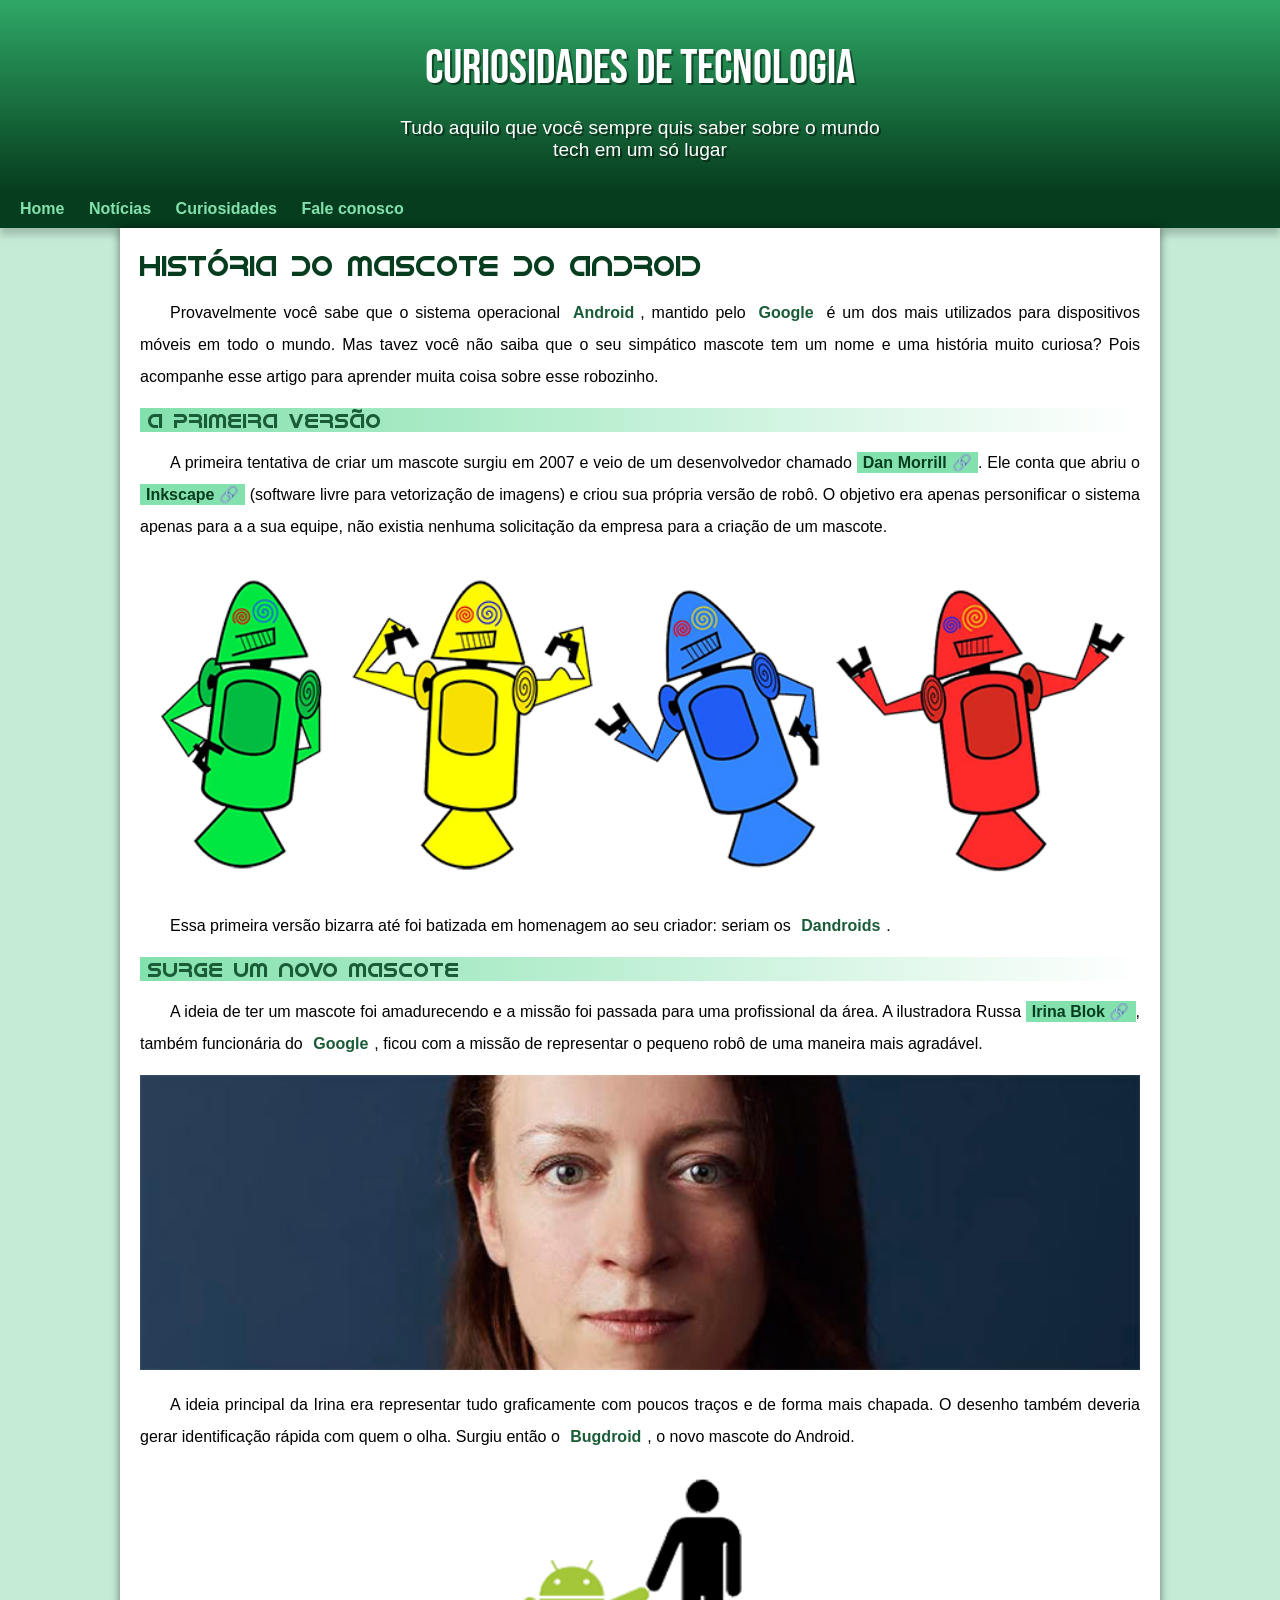
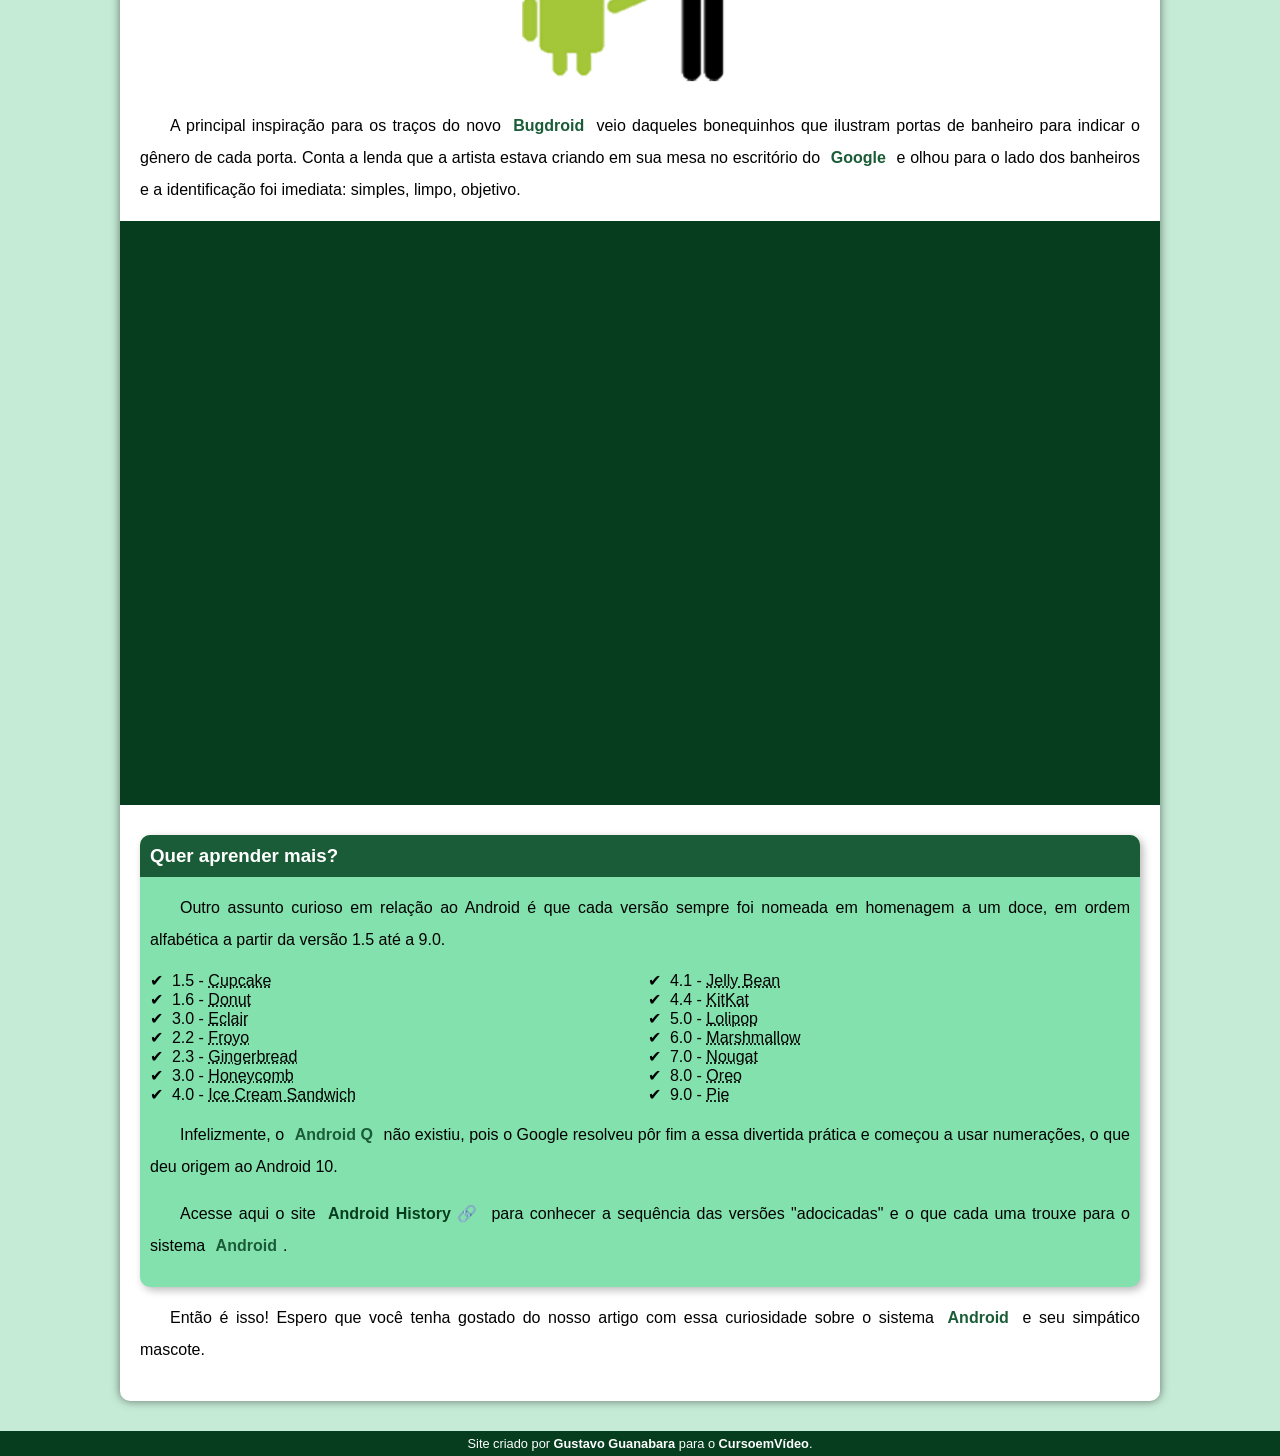
==== index.html @ 8d1d202a "novo site" ====
<!DOCTYPE html>
<html lang="pt-br">
<head>
    <meta charset="UTF-8">
    <meta name="viewport" content="width=device-width, initial-scale=1.0">
    <title>Como surgiu o mascote do Android?</title>
    <link rel="shortcut icon" href="imagens/favicon.ico" type="image/x-icon">
    <link rel="stylesheet" href="estilo/style.css">
    
   
</head>
<body>
    <header>
        <h1>Curiosidades de Tecnologia</h1>
        <p>
            Tudo aquilo que você sempre quis saber sobre o mundo tech em um só lugar
        </p>
    </header>
    <nav>
        <a href="#">Home</a>
        <a href="#">Notícias</a>
        <a href="#">Curiosidades</a>
        <a href="#">Fale conosco</a>
    </nav>
    <main>
        <article>
            <h1>
                História do Mascote do Android
            </h1>

            <p>
                Provavelmente você sabe que o sistema operacional <strong>Android</strong>, mantido pelo <strong>Google</strong> é um dos mais utilizados para dispositivos móveis em todo o mundo. Mas tavez você não saiba que o seu simpático mascote tem um nome e uma história muito curiosa? Pois acompanhe esse artigo para aprender muita coisa sobre esse robozinho.
            </p>

            <h2>
                A primeira versão
            </h2>

            <p>
                A primeira tentativa de criar um mascote surgiu em 2007 e veio de um desenvolvedor chamado <a href="https://androidcommunity.com/dan-morrill-shows-us-the-android-mascot-that-almost-was-20130103/" target="_blank" class="externo">Dan Morrill</a>. Ele conta que abriu o <a href="https://inkscape.org/pt-br/" target="_blank" class="externo">Inkscape</a> (software livre para vetorização de imagens) e criou sua própria versão de robô. O objetivo era apenas personificar o sistema apenas para a a sua equipe, não existia nenhuma solicitação da empresa para a criação de um mascote.
            </p>

            <picture>
                <source media="(max-width: 670px)" srcset="imagens/dan-droids-pq.png">
                <img src="imagens/dan-droids.png" alt="Primero mascote Android">
            </picture>
            

            <p>
                Essa primeira versão bizarra até foi batizada em homenagem ao seu criador: seriam os <strong>Dandroids</strong>.
            </p>

            <h2>
                Surge um novo mascote
            </h2>

            <p>
                A ideia de ter um mascote foi amadurecendo e a missão foi passada para uma profissional da área. A ilustradora Russa <a href="https://www.irinablok.com/" target="_blank" class="externo">Irina Blok</a>, também funcionária do <strong>Google</strong>, ficou com a missão de representar o pequeno robô de uma maneira mais agradável.
            </p>

            <picture>
                <source media="(max-width: 670px)" srcset="imagens/irina-blok-pq.jpg">
                <img src="imagens/irina-blok.jpg" alt="Irina Block, criadora do mascote Android">
            </picture>

            <p>
                A ideia principal da Irina era representar tudo graficamente com poucos traços e de forma mais chapada. O desenho também deveria gerar identificação rápida com quem o olha. Surgiu então o <strong>Bugdroid</strong>, o novo mascote do Android.
            </p>

            <img src="imagens/bugdroid.png" class="pequena" alt="Bugdroid">

            <p>
                A principal inspiração para os traços do novo <strong>Bugdroid</strong> veio daqueles bonequinhos que ilustram portas de banheiro para indicar o gênero de cada porta. Conta a lenda que a artista estava criando em sua mesa no escritório do <strong>Google</strong> e olhou para o lado dos banheiros e a identificação foi imediata: simples, limpo, objetivo.
            </p>

            <div class="video">
                <iframe width="560" height="315" src="https://www.youtube.com/embed/l2UDgpLz20M?si=f7j9hIzxr5NEbudK" title="YouTube video player" frameborder="0" allow="accelerometer; autoplay; clipboard-write; encrypted-media; gyroscope; picture-in-picture; web-share" referrerpolicy="strict-origin-when-cross-origin" allowfullscreen></iframe>
            </div>
            
            <aside>
                <h3>
                    Quer aprender mais?
                </h3>
                <p>
                    Outro assunto curioso em relação ao Android é que cada versão sempre foi nomeada em homenagem a um doce, em ordem alfabética a partir da versão 1.5 até a 9.0.
                </p>
                    <ul>
                        <li>1.5 - <abbr title="Bolo de copo">Cupcake</abbr></li>
                        <li>1.6 - <abbr title="Rosquinha">Donut</abbr></li>
                        <li>3.0 - <abbr title="Bomba">Eclair</abbr></li>
                        <li>2.2 - <abbr title="Iogurte congelado">Froyo</abbr></li>
                        <li>2.3 - <abbr title="Biscoito de Gengibre">Gingerbread</abbr></li>
                        <li>3.0 - <abbr title="Favo de mel">Honeycomb</abbr></li>
                        <li>4.0 - <abbr title="Sanduiche de sorvete">Ice Cream Sandwich</abbr></li>
                        <li>4.1 - <abbr title="Jujuba">Jelly Bean</abbr></li>
                        <li>4.4 - <abbr title="KitKat">KitKat</abbr></li>
                        <li>5.0 - <abbr title="Pirulito">Lolipop</abbr></li>
                        <li>6.0 - <abbr title="Marshmallow">Marshmallow</abbr></li>
                        <li>7.0 - <abbr title="Torrone">Nougat</abbr></li>
                        <li>8.0 - <abbr title="Oreo">Oreo</abbr></li>
                        <li>9.0 - <abbr title="Torta">Pie</abbr></li>
                    </ul>
                <p>
                    Infelizmente, o <strong>Android Q</strong> não existiu, pois o Google resolveu pôr fim a essa divertida prática e começou a usar numerações, o que deu origem ao Android 10.                
                </p>
                <p>
                    Acesse aqui o site <a href="https://www.android.com/intl/pt_br/what-is-android/" target="_blank" class="externo">Android History</a> para conhecer a sequência das versões "adocicadas" e o que cada uma trouxe para o sistema <strong>Android</strong>.
                </p>
            </aside>
                <p>Então é isso! Espero que você tenha gostado do nosso artigo com essa curiosidade sobre o sistema <strong>Android</strong> e seu simpático mascote.</p>
        </article>
    </main>
    <footer>
        <p>Site criado por <a href="https://gustavoguanabara.github.io/" target="_blank">Gustavo Guanabara</a> para o <a href="https://www.youtube.com/cursoemvideo" target="_blank">CursoemVídeo</a>.</p>
    </footer>
</body>
</html>
---- estilo/style.css ----
@charset "UTF-8";

@import url('https://fonts.googleapis.com/css2?family=Bebas+Neue&display=swap');

@font-face {
    font-family: 'Android';
    src: url('../fontes/idroid.otf') format('opentype');
    font-weight: normal;
}

:root {
    --cor0: #c5ebd6;
    --cor1: #83e1ad;
    --cor2: #3ddc84;
    --cor3: #2fa866;
    --cor4: #1a5c37;
    --cor5: #063d1e;

    --font-padrao: Arial, Verdana, Helvetica, sans-serif;
    --font-destaque: "Bebas Neue", sans-serif;
    --font-android: 'Android', sans-serif;

* {
    margin: 0px;
    padding: 0px;
}

body {
    background-color: var(--cor0);
    font-family: var(--font-padrao);
}

a.externo::after {
    content: '\00A0\1F517';
}

header {
    background-image: linear-gradient(to bottom, var(--cor3), var(--cor5));
    min-height: 150px;
    text-align: center;
    padding-top: 40px;
    
}

header > h1 {
    color: white;
    font-family: var(--font-destaque);
    font-size: 3em;
    font-weight: normal;
    margin-bottom: 20px; 
    text-shadow: 2px 2px rgba(0, 0, 0, 0.46);   
}

header > p {
    font-family: var(--font-padrao);
    font-size: 1.2em;
    color: white;    
    max-width: 500px;
    padding-right: 10px;
    padding-left: 10px;
    padding-bottom: 20px;
    margin: auto;
    text-shadow: 2px 2px rgba(0, 0, 0, 0.46);
}

nav {
    background-color: var(--cor5);
    padding: 10px;
    box-shadow: 0px 7px 7px rgba(0, 0, 0, 0.192);
}

nav > a {
    color: var(--cor1);
    padding: 10px;
    border-radius: 5px;
    text-decoration: none;
    font-weight: bold;
    transition-duration: .4s;
}

nav > a:hover {
    background-color: var(--cor3);
    color: var(--cor5);
}

main {
    min-width: 300px;
    max-width: 1000px;
    margin: auto;
    margin-bottom: 30px;
    padding: 20px;
    background-color: white;    
    box-shadow: 0px 0px 10px rgba(0, 0, 0, 0.51);
    border-bottom-left-radius: 10px;
    border-bottom-right-radius: 10px;
}

main h1 {
    color: var(--cor5);
    font-family: var(--font-android);
    font-weight: normal;
    font-size: 1.8em;
}

main h2 {
    font-family: var(--font-android);
    font-size: 1.3em;
    font-weight: normal;
    background-image: linear-gradient(to right, var(--cor1), transparent);
    color: var(--cor4);
    text-indent: 8px;
}

main p {
    margin: 15px 0px;
    text-align: justify;
    text-indent: 30px;
    font-size: 1em;
    line-height: 2em;
}

main a {
    text-decoration: none;
    background-color: var(--cor1);
    font-weight: bold;
    color: var(--cor5);
    padding: 2px 6px;
}

main a:hover {
    text-decoration: underline;
    color: var(--cor4);
}

main strong {
    color: var(--cor4);
    padding: 2px 6px;
}

main img {
    width: 100%;
}

main img.pequena {
    max-width: 350px;
    display: block;
    margin: auto;
}

div.video {
    background-color: var(--cor5);
    margin: 0px -20px 30px -20px;
    padding: 20px;
    padding-bottom: 56.4%;
    position: relative;
}

div.video > iframe {
    position: absolute;
    top: 5%;
    left: 5%;
    width: 90%;
    height: 90%;

}

aside {
    background-color: var(--cor1);
    padding: 10px;
    border-radius: 10px;
    box-shadow: 3px 3px 8px rgba(0, 0, 0, 0.284)
    ;
}

aside > h3 {
    background-color: var(--cor4);
    color: white;
    padding: 10px;
    margin: -10px -10px 0px -10px;
    border-radius: 10px 10px 0px 0px;
}

aside > ul {
    list-style-type: '\2714\00A0\00A0';
    list-style-position: inside;
    columns: 2;
}

footer {
    background-color: var(--cor5);
    color: white;
    text-align: center;
    font-size: 0.8em;
    padding: 5px;
}

footer a {
    color: white;
    font-weight: bolder;
    text-decoration: none;
}

footer a:hover {
    text-decoration: underline;
    color: var(--cor1);
}
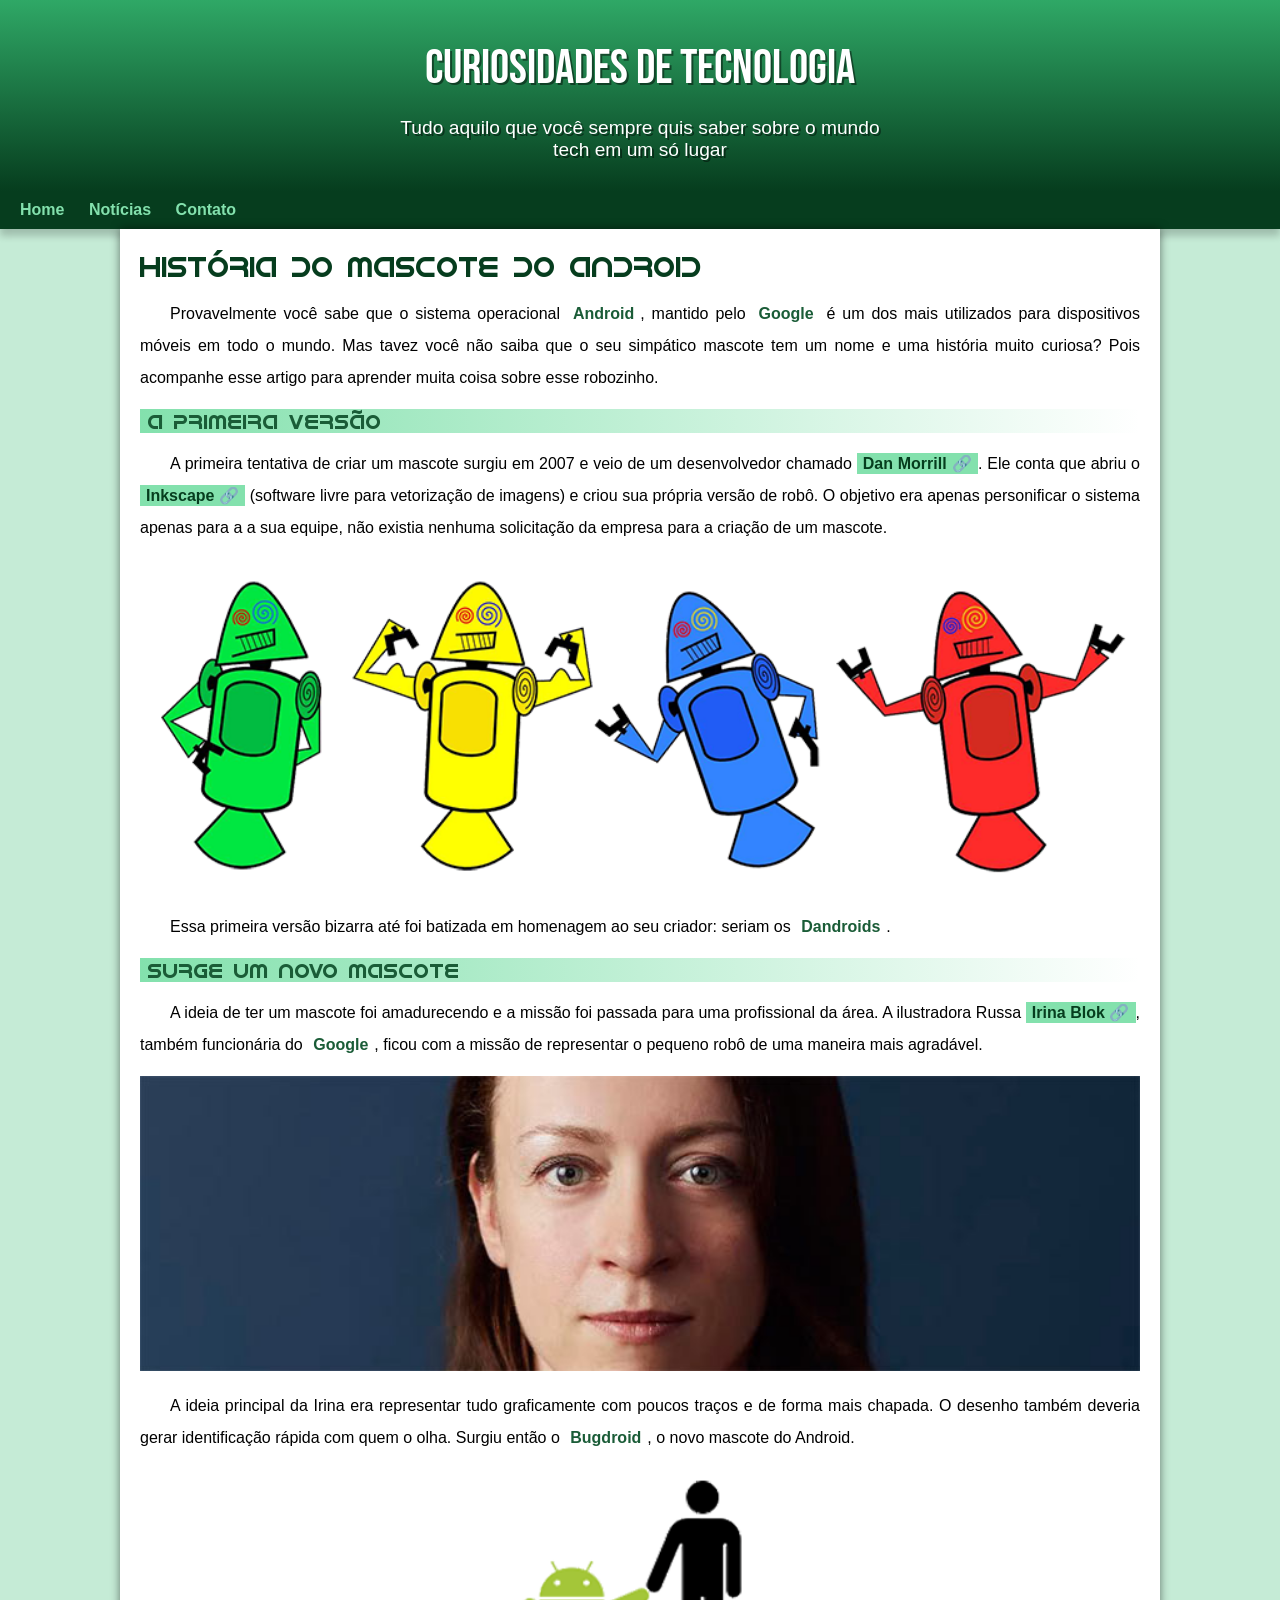
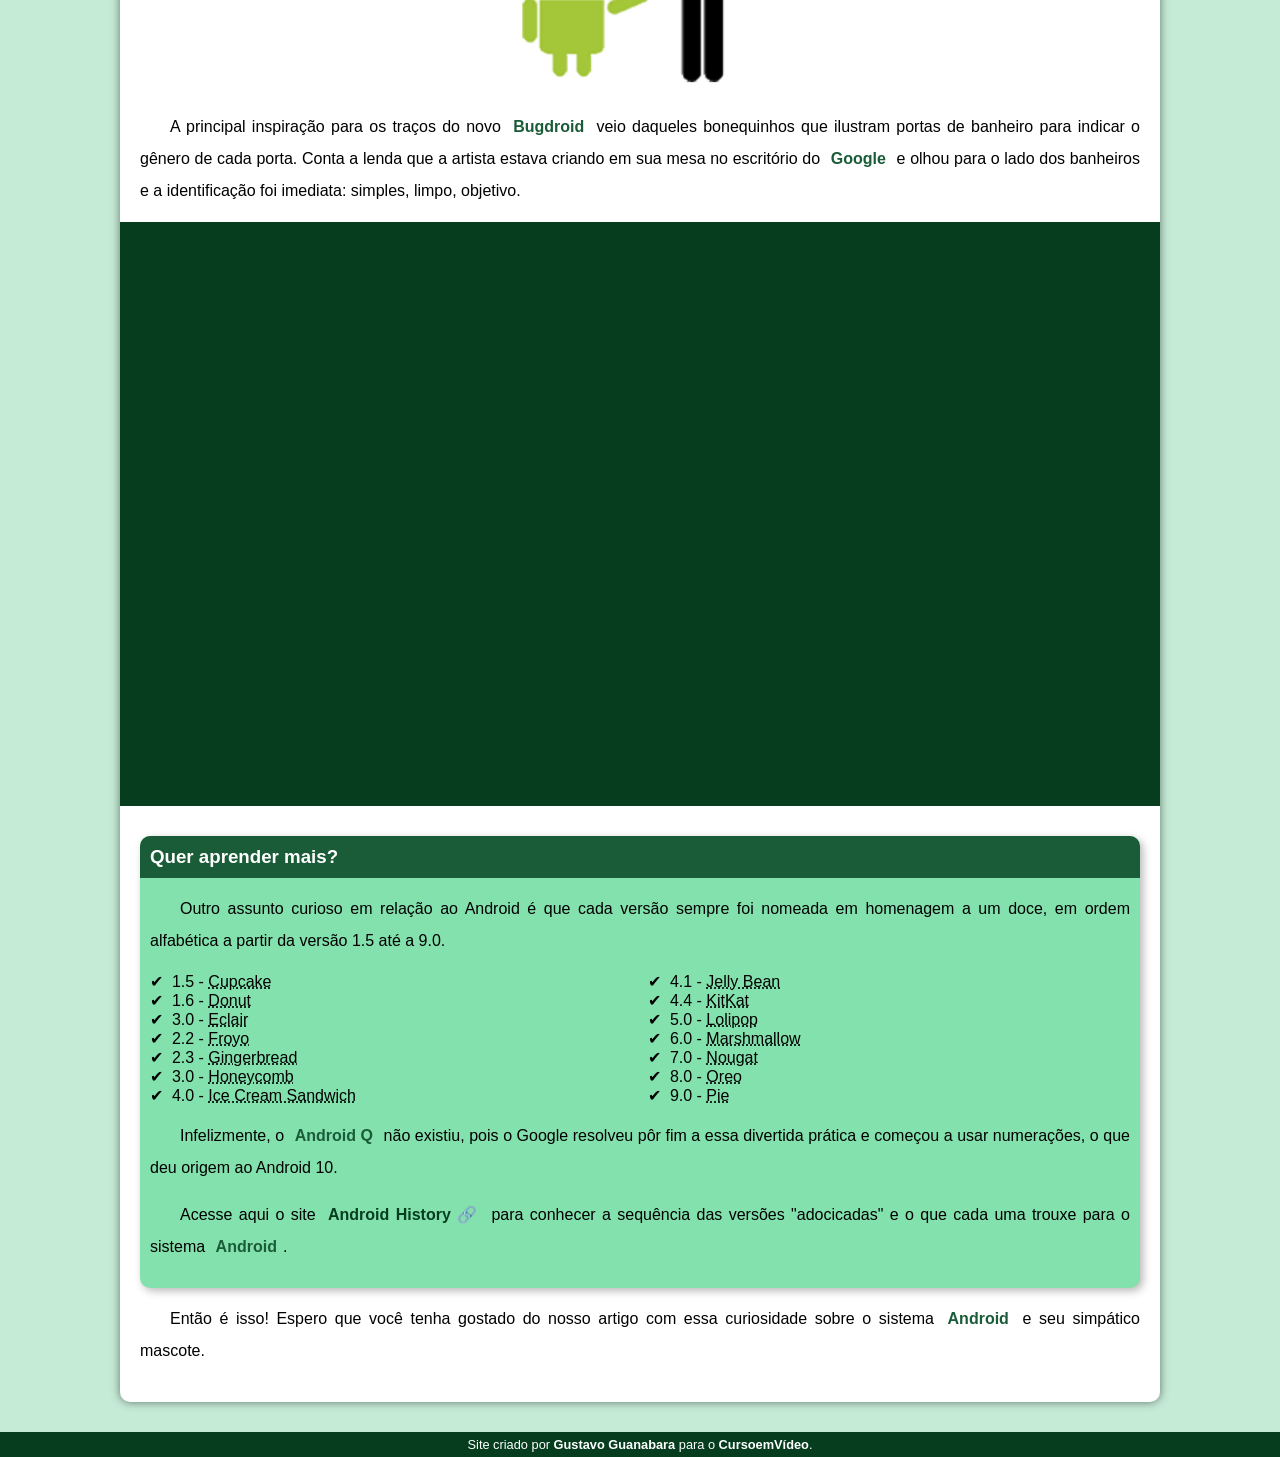
==== commit e10431b4: "atualização aumentando a distância entre <p> do <h1> e nav, e diminuindo o <nav>" ====
--- a/index.html
+++ b/index.html
@@ -19,8 +19,7 @@
     <nav>
         <a href="#">Home</a>
         <a href="#">Notícias</a>
-        <a href="#">Curiosidades</a>
-        <a href="#">Fale conosco</a>
+        <a href="#">Contato</a>
     </nav>
     <main>
         <article>
--- a/estilo/style.css
+++ b/estilo/style.css
@@ -58,7 +58,7 @@
     max-width: 500px;
     padding-right: 10px;
     padding-left: 10px;
-    padding-bottom: 20px;
+    padding-bottom: 30px;
     margin: auto;
     text-shadow: 2px 2px rgba(0, 0, 0, 0.46);
 }
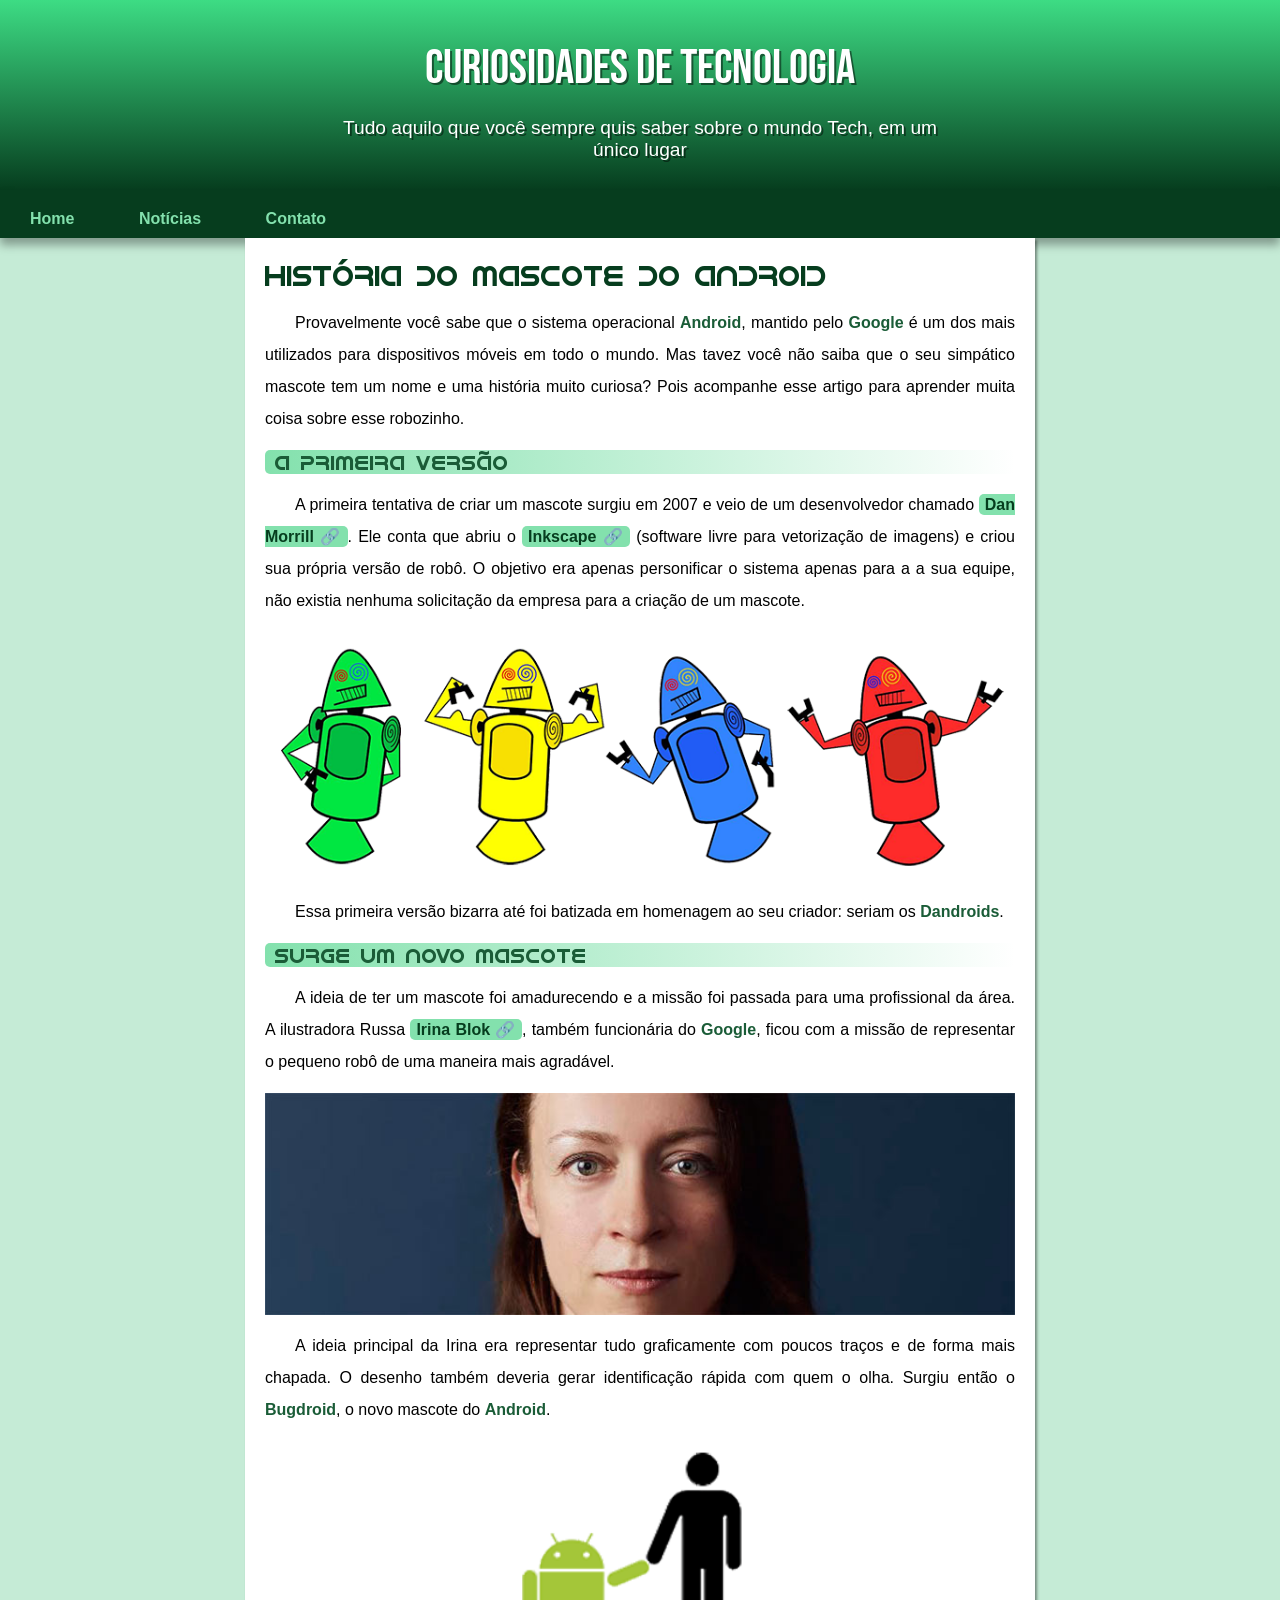
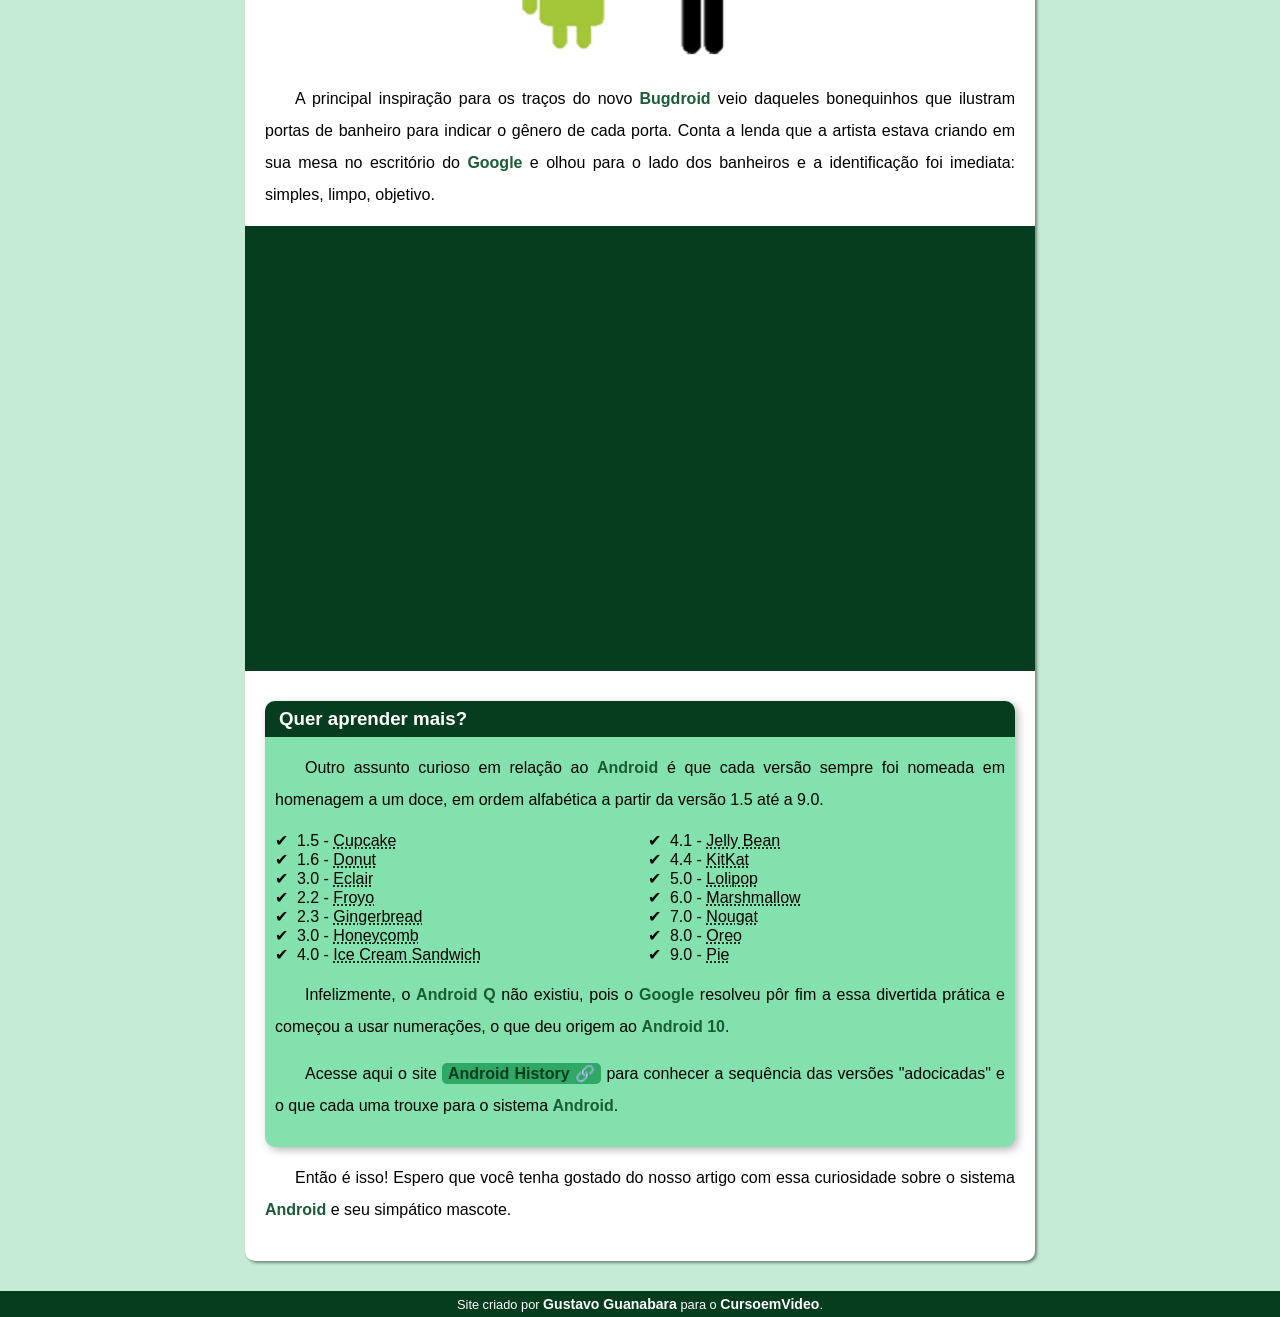
==== commit 9ccc2232: "renomeei Tirei o ".html" do nome pois na extensão já tem" ====
--- a/index.html
+++ b/index.html
@@ -6,111 +6,114 @@
     <title>Como surgiu o mascote do Android?</title>
     <link rel="shortcut icon" href="imagens/favicon.ico" type="image/x-icon">
     <link rel="stylesheet" href="estilo/style.css">
-    
-   
 </head>
 <body>
     <header>
         <h1>Curiosidades de Tecnologia</h1>
-        <p>
-            Tudo aquilo que você sempre quis saber sobre o mundo tech em um só lugar
-        </p>
+        
+        <p>Tudo aquilo que você sempre quis saber sobre o mundo Tech, em um único lugar</p>
     </header>
-    <nav>
-        <a href="#">Home</a>
-        <a href="#">Notícias</a>
-        <a href="#">Contato</a>
-    </nav>
-    <main>
-        <article>
+
+<nav>
+    <a href="#">Home</a>
+    <a href="#">Notícias</a>
+    <a href="#">Contato</a>
+</nav>
+
+<main>
+    <article>        
             <h1>
                 História do Mascote do Android
-            </h1>
+            </h1>        
+        <p>
+            Provavelmente você sabe que o sistema operacional <strong>Android</strong>, mantido pelo <strong>Google</strong> é um dos mais utilizados para dispositivos móveis em todo o mundo. Mas tavez você não saiba que o seu simpático mascote tem um nome e uma história muito curiosa? Pois acompanhe esse artigo para aprender muita coisa sobre esse robozinho.
+        </p>
+        
+        <h2>
+            A primeira versão
+        </h2>
+        
+        <p>
+            A primeira tentativa de criar um mascote surgiu em 2007 e veio de um desenvolvedor chamado <a href="https://androidcommunity.com/dan-morrill-shows-us-the-android-mascot-that-almost-was-20130103/" target="_blank" rel="external" class="externo">Dan Morrill</a>. Ele conta que abriu o <a href="https://inkscape.org/pt-br/" target="_blank" rel="external" class="externo">Inkscape</a> (software livre para vetorização de imagens) e criou sua própria versão de robô. O objetivo era apenas personificar o sistema apenas para a a sua equipe, não existia nenhuma solicitação da empresa para a criação de um mascote.
+        </p>
+        
+        <picture>
+            <source media="(max-width: 600px)" srcset="imagens/dan-droids-pq.png">
+            <img src="imagens/dan-droids.png" alt="Primeiro mascote do Android">
+        </picture>
+        
+        <p>
+            Essa primeira versão bizarra até foi batizada em homenagem ao seu criador: seriam os <strong>Dandroids</strong>.
+        </p>
+        
+        <h2>Surge um novo mascote</h2>
+        
+        <p>
+            A ideia de ter um mascote foi amadurecendo e a missão foi passada para uma profissional da área. A ilustradora Russa <a href="https://www.irinablok.com/" target="_blank" rel="external" class="externo">Irina Blok</a>, também funcionária do <strong>Google</strong>, ficou com a missão de representar o pequeno robô de uma maneira mais agradável.
+        </p>
+        
+        <picture>
+            <source media="(max-width: 600px)" srcset="imagens/irina-blok-pq.jpg">
+            <img src="imagens/irina-blok.jpg" alt="Irina Blok">
+        </picture>
+        
+        <p>
+            A ideia principal da Irina era representar tudo graficamente com poucos traços e de forma mais chapada. O desenho também deveria gerar identificação rápida com quem o olha. Surgiu então o <strong>Bugdroid</strong>, o novo mascote do <strong>Android</strong>.
+        </p>
+        
+        <img src="imagens/bugdroid.png" class="pequena" alt="Bugdroid">
+        
+        <p>
+            A principal inspiração para os traços do novo <strong>Bugdroid</strong> veio daqueles bonequinhos que ilustram portas de banheiro para indicar o gênero de cada porta. Conta a lenda que a artista estava criando em sua mesa no escritório do <strong>Google</strong> e olhou para o lado dos banheiros e a identificação foi imediata: simples, limpo, objetivo.
+        </p>
+        
+        <div class="video">
+            <iframe width="560" height="315" src="https://www.youtube.com/embed/l2UDgpLz20M?si=Bw0HIsSUZLvsMmTE" title="YouTube video player" frameborder="0" allow="accelerometer; autoplay; clipboard-write; encrypted-media; gyroscope; picture-in-picture; web-share" referrerpolicy="strict-origin-when-cross-origin" allowfullscreen></iframe>
+        </div>
+        
+        <aside>
+            <h3>
+                Quer aprender mais?
+            </h3>
+            
+            <p>
+                Outro assunto curioso em relação ao <strong>Android</strong> é que cada versão sempre foi nomeada em homenagem a um doce, em ordem alfabética a partir da versão 1.5 até a 9.0.
+            </p>
+            
+            <ul>
+                <li>1.5 - <abbr title="Bolo de copo">Cupcake</abbr></li>
+                <li>1.6 - <abbr title="Rosquinha">Donut</abbr></li>
+                <li>3.0 - <abbr title="Bomba">Eclair</abbr></li>
+                <li>2.2 - <abbr title="Iogurte congelado">Froyo</abbr></li>
+                <li>2.3 - <abbr title="Biscoito de gengibre">Gingerbread</abbr></li>
+                <li>3.0 - <abbr title="Favo de Mel">Honeycomb</abbr></li>
+                <li>4.0 - <abbr title="Sanduiche de sorvete">Ice Cream Sandwich</abbr></li>
+                <li>4.1 - <abbr title="Jujuba">Jelly Bean</abbr></li>
+                <li>4.4 - <abbr title="KitKat">KitKat</abbr></li>
+                <li>5.0 - <abbr title="Pirulito">Lolipop</abbr></li>
+                <li>6.0 - <abbr title="Marshmallow">Marshmallow</abbr></li>
+                <li>7.0 - <abbr title="Torrone">Nougat</abbr></li>
+                <li>8.0 - <abbr title="Oreo">Oreo</abbr></li>
+                <li>9.0 - <abbr title="Torta">Pie</abbr></li>
+            </ul>
+            
+            <p>
+                Infelizmente, o <strong>Android Q</strong> não existiu, pois o <strong>Google</strong> resolveu pôr fim a essa divertida prática e começou a usar numerações, o que deu origem ao <strong>Android 10</strong>.
+            </p>
+            
+            <p>
+                Acesse aqui o site <a href="https://www.android.com/intl/pt_br/what-is-android/" target="_blank" rel="external" class="externo">Android History</a> para conhecer a sequência das versões "adocicadas" e o que cada uma trouxe para o sistema <strong>Android</strong>.
+            </p>
+        </aside>        
+        <p>
+            Então é isso! Espero que você tenha gostado do nosso artigo com essa curiosidade sobre o sistema <strong>Android</strong> e seu simpático mascote.
+        </p>
 
-            <p>
-                Provavelmente você sabe que o sistema operacional <strong>Android</strong>, mantido pelo <strong>Google</strong> é um dos mais utilizados para dispositivos móveis em todo o mundo. Mas tavez você não saiba que o seu simpático mascote tem um nome e uma história muito curiosa? Pois acompanhe esse artigo para aprender muita coisa sobre esse robozinho.
-            </p>
+    </article>
+</main>
 
-            <h2>
-                A primeira versão
-            </h2>
-
-            <p>
-                A primeira tentativa de criar um mascote surgiu em 2007 e veio de um desenvolvedor chamado <a href="https://androidcommunity.com/dan-morrill-shows-us-the-android-mascot-that-almost-was-20130103/" target="_blank" class="externo">Dan Morrill</a>. Ele conta que abriu o <a href="https://inkscape.org/pt-br/" target="_blank" class="externo">Inkscape</a> (software livre para vetorização de imagens) e criou sua própria versão de robô. O objetivo era apenas personificar o sistema apenas para a a sua equipe, não existia nenhuma solicitação da empresa para a criação de um mascote.
-            </p>
-
-            <picture>
-                <source media="(max-width: 670px)" srcset="imagens/dan-droids-pq.png">
-                <img src="imagens/dan-droids.png" alt="Primero mascote Android">
-            </picture>
-            
-
-            <p>
-                Essa primeira versão bizarra até foi batizada em homenagem ao seu criador: seriam os <strong>Dandroids</strong>.
-            </p>
-
-            <h2>
-                Surge um novo mascote
-            </h2>
-
-            <p>
-                A ideia de ter um mascote foi amadurecendo e a missão foi passada para uma profissional da área. A ilustradora Russa <a href="https://www.irinablok.com/" target="_blank" class="externo">Irina Blok</a>, também funcionária do <strong>Google</strong>, ficou com a missão de representar o pequeno robô de uma maneira mais agradável.
-            </p>
-
-            <picture>
-                <source media="(max-width: 670px)" srcset="imagens/irina-blok-pq.jpg">
-                <img src="imagens/irina-blok.jpg" alt="Irina Block, criadora do mascote Android">
-            </picture>
-
-            <p>
-                A ideia principal da Irina era representar tudo graficamente com poucos traços e de forma mais chapada. O desenho também deveria gerar identificação rápida com quem o olha. Surgiu então o <strong>Bugdroid</strong>, o novo mascote do Android.
-            </p>
-
-            <img src="imagens/bugdroid.png" class="pequena" alt="Bugdroid">
-
-            <p>
-                A principal inspiração para os traços do novo <strong>Bugdroid</strong> veio daqueles bonequinhos que ilustram portas de banheiro para indicar o gênero de cada porta. Conta a lenda que a artista estava criando em sua mesa no escritório do <strong>Google</strong> e olhou para o lado dos banheiros e a identificação foi imediata: simples, limpo, objetivo.
-            </p>
-
-            <div class="video">
-                <iframe width="560" height="315" src="https://www.youtube.com/embed/l2UDgpLz20M?si=f7j9hIzxr5NEbudK" title="YouTube video player" frameborder="0" allow="accelerometer; autoplay; clipboard-write; encrypted-media; gyroscope; picture-in-picture; web-share" referrerpolicy="strict-origin-when-cross-origin" allowfullscreen></iframe>
-            </div>
-            
-            <aside>
-                <h3>
-                    Quer aprender mais?
-                </h3>
-                <p>
-                    Outro assunto curioso em relação ao Android é que cada versão sempre foi nomeada em homenagem a um doce, em ordem alfabética a partir da versão 1.5 até a 9.0.
-                </p>
-                    <ul>
-                        <li>1.5 - <abbr title="Bolo de copo">Cupcake</abbr></li>
-                        <li>1.6 - <abbr title="Rosquinha">Donut</abbr></li>
-                        <li>3.0 - <abbr title="Bomba">Eclair</abbr></li>
-                        <li>2.2 - <abbr title="Iogurte congelado">Froyo</abbr></li>
-                        <li>2.3 - <abbr title="Biscoito de Gengibre">Gingerbread</abbr></li>
-                        <li>3.0 - <abbr title="Favo de mel">Honeycomb</abbr></li>
-                        <li>4.0 - <abbr title="Sanduiche de sorvete">Ice Cream Sandwich</abbr></li>
-                        <li>4.1 - <abbr title="Jujuba">Jelly Bean</abbr></li>
-                        <li>4.4 - <abbr title="KitKat">KitKat</abbr></li>
-                        <li>5.0 - <abbr title="Pirulito">Lolipop</abbr></li>
-                        <li>6.0 - <abbr title="Marshmallow">Marshmallow</abbr></li>
-                        <li>7.0 - <abbr title="Torrone">Nougat</abbr></li>
-                        <li>8.0 - <abbr title="Oreo">Oreo</abbr></li>
-                        <li>9.0 - <abbr title="Torta">Pie</abbr></li>
-                    </ul>
-                <p>
-                    Infelizmente, o <strong>Android Q</strong> não existiu, pois o Google resolveu pôr fim a essa divertida prática e começou a usar numerações, o que deu origem ao Android 10.                
-                </p>
-                <p>
-                    Acesse aqui o site <a href="https://www.android.com/intl/pt_br/what-is-android/" target="_blank" class="externo">Android History</a> para conhecer a sequência das versões "adocicadas" e o que cada uma trouxe para o sistema <strong>Android</strong>.
-                </p>
-            </aside>
-                <p>Então é isso! Espero que você tenha gostado do nosso artigo com essa curiosidade sobre o sistema <strong>Android</strong> e seu simpático mascote.</p>
-        </article>
-    </main>
-    <footer>
-        <p>Site criado por <a href="https://gustavoguanabara.github.io/" target="_blank">Gustavo Guanabara</a> para o <a href="https://www.youtube.com/cursoemvideo" target="_blank">CursoemVídeo</a>.</p>
-    </footer>
+<footer>
+    Site criado por <a href="https://gustavoguanabara.github.io/" target="_blank" rel="external">Gustavo Guanabara</a> para o <a href="https://www.youtube.com/cursoemvideo" target="_blank" rel="external">CursoemVideo</a>.
+</footer>
 </body>
 </html>
--- a/estilo/style.css
+++ b/estilo/style.css
@@ -4,7 +4,7 @@
 
 @font-face {
     font-family: 'Android';
-    src: url('../fontes/idroid.otf') format('opentype');
+    src: url('/fontes/idroid.otf') format('opentype');
     font-weight: normal;
 }
 
@@ -16,9 +16,10 @@
     --cor4: #1a5c37;
     --cor5: #063d1e;
 
-    --font-padrao: Arial, Verdana, Helvetica, sans-serif;
-    --font-destaque: "Bebas Neue", sans-serif;
-    --font-android: 'Android', sans-serif;
+    --fonte-padrão: Arial, Verdana, Helvetica, sans-serif;
+    --fonte-destaque: 'Bebas Neue', cursive;
+    --fonte-android: 'Android', cursive;
+}
 
 * {
     margin: 0px;
@@ -27,7 +28,7 @@
 
 body {
     background-color: var(--cor0);
-    font-family: var(--font-padrao);
+    font-family: var(--fonte-padrão);
 }
 
 a.externo::after {
@@ -35,110 +36,117 @@
 }
 
 header {
-    background-image: linear-gradient(to bottom, var(--cor3), var(--cor5));
+    background-image: linear-gradient(to bottom, var(--cor2), var(--cor5));
     min-height: 150px;
+    padding-top: 40px;
+}
+
+header > h1{
+    color: white;
+    font-family: var(--fonte-destaque);
+    font-size: 3em;
+    font-weight: normal;
     text-align: center;
-    padding-top: 40px;
-    
-}
-
-header > h1 {
-    color: white;
-    font-family: var(--font-destaque);
-    font-size: 3em;
-    font-weight: normal;
-    margin-bottom: 20px; 
-    text-shadow: 2px 2px rgba(0, 0, 0, 0.46);   
+    margin-bottom: 20px;
+    text-shadow: 2px 2px 0px rgba(0, 0, 0, 0.477);
 }
 
 header > p {
-    font-family: var(--font-padrao);
+    color: white;
+    font-family: var(--fonte-padrão);
     font-size: 1.2em;
-    color: white;    
-    max-width: 500px;
+    text-align: center;
+    margin: auto;
+    max-width: 600px;
     padding-right: 10px;
     padding-left: 10px;
-    padding-bottom: 30px;
-    margin: auto;
-    text-shadow: 2px 2px rgba(0, 0, 0, 0.46);
+    text-shadow: 2px 2px 0px rgba(0, 0, 0, 0.477);
 }
 
 nav {
     background-color: var(--cor5);
-    padding: 10px;
-    box-shadow: 0px 7px 7px rgba(0, 0, 0, 0.192);
+    padding: 20px 0px 10px 0px;
+    box-shadow: 0px 7px 9px rgba(0, 0, 0, 0.342);
 }
 
 nav > a {
     color: var(--cor1);
+    text-decoration: none;
     padding: 10px;
-    border-radius: 5px;
-    text-decoration: none;
-    font-weight: bold;
-    transition-duration: .4s;
+    margin: 20px;
+    font-weight: bold;
 }
 
 nav > a:hover {
-    background-color: var(--cor3);
-    color: var(--cor5);
+    background-color: var(--cor1);
+    color: var(--cor5);
+    font-weight: bold;
+    border-radius: 5px;
+    text-decoration: underline;
+    transition-duration: 0.5s;
 }
 
 main {
     min-width: 300px;
-    max-width: 1000px;
+    max-width: 750px;
     margin: auto;
     margin-bottom: 30px;
     padding: 20px;
-    background-color: white;    
-    box-shadow: 0px 0px 10px rgba(0, 0, 0, 0.51);
-    border-bottom-left-radius: 10px;
-    border-bottom-right-radius: 10px;
+    background-color: white;
+    box-shadow: 2px 2px 3px rgba(0, 0, 0, 0.419);
+    border-radius: 0px 0px 10px 10px;
 }
 
 main h1 {
     color: var(--cor5);
-    font-family: var(--font-android);
+    font-family: var(--fonte-android);
     font-weight: normal;
     font-size: 1.8em;
 }
 
 main h2 {
-    font-family: var(--font-android);
-    font-size: 1.3em;
-    font-weight: normal;
     background-image: linear-gradient(to right, var(--cor1), transparent);
     color: var(--cor4);
-    text-indent: 8px;
+    font-weight: normal;
+    font-size: 1.3em;
+    font-family: var(--fonte-android);    
+    text-indent: 10px;
+    border-radius: 5px;
 }
 
 main p {
-    margin: 15px 0px;
     text-align: justify;
     text-indent: 30px;
     font-size: 1em;
-    line-height: 2em;
-}
-
-main a {
-    text-decoration: none;
-    background-color: var(--cor1);
-    font-weight: bold;
-    color: var(--cor5);
-    padding: 2px 6px;
-}
-
-main a:hover {
-    text-decoration: underline;
-    color: var(--cor4);
+    margin: 15px 0px 15px 0px;  
+    line-height: 2em;  
 }
 
 main strong {
     color: var(--cor4);
+    font-weight: 800;
+}
+
+main a {
+    background-color: var(--cor1);
+    color: var(--cor5);
     padding: 2px 6px;
+    font-weight: bold;
+    border-radius: 5px;
+    text-decoration: none;
+}
+
+main a:hover {
+    background-color: var(--cor5);
+    color: white;
+    text-decoration: underline;
+    transition-duration: .2s;
 }
 
 main img {
-    width: 100%;
+    width: 100%; 
+    display: block;
+    margin: auto;      
 }
 
 main img.pequena {
@@ -151,7 +159,7 @@
     background-color: var(--cor5);
     margin: 0px -20px 30px -20px;
     padding: 20px;
-    padding-bottom: 56.4%;
+    padding-bottom: 56.7%;
     position: relative;
 }
 
@@ -161,29 +169,37 @@
     left: 5%;
     width: 90%;
     height: 90%;
-
 }
 
 aside {
     background-color: var(--cor1);
     padding: 10px;
     border-radius: 10px;
-    box-shadow: 3px 3px 8px rgba(0, 0, 0, 0.284)
-    ;
-}
-
-aside > h3 {
-    background-color: var(--cor4);
-    color: white;
-    padding: 10px;
+    box-shadow: 3px 3px 8px rgba(0, 0, 0, 0.282);
+}
+
+aside h3 {
+    background-color: var(--cor5);
+    color: white;
+    padding: 7px 7px 7px 14px; 
     margin: -10px -10px 0px -10px;
     border-radius: 10px 10px 0px 0px;
 }
 
-aside > ul {
+aside ul {
+    columns: 2;
     list-style-type: '\2714\00A0\00A0';
     list-style-position: inside;
-    columns: 2;
+}
+
+aside a {
+    background-color: var(--cor3);
+    color: var(--cor5);
+}
+
+aside a:hover {
+    background-color: var(--cor5);
+    color: var(--cor1);
 }
 
 footer {
@@ -196,11 +212,16 @@
 
 footer a {
     color: white;
-    font-weight: bolder;
+    font-weight: bold;
+    font-size: 1.1em;
     text-decoration: none;
 }
 
 footer a:hover {
     text-decoration: underline;
-    color: var(--cor1);
-}+    background-color: var(--cor0);
+    color: var(--cor5);
+    padding: 2px 4px;
+    border-radius: 5px;
+    transition-duration: 0.2s;
+}
